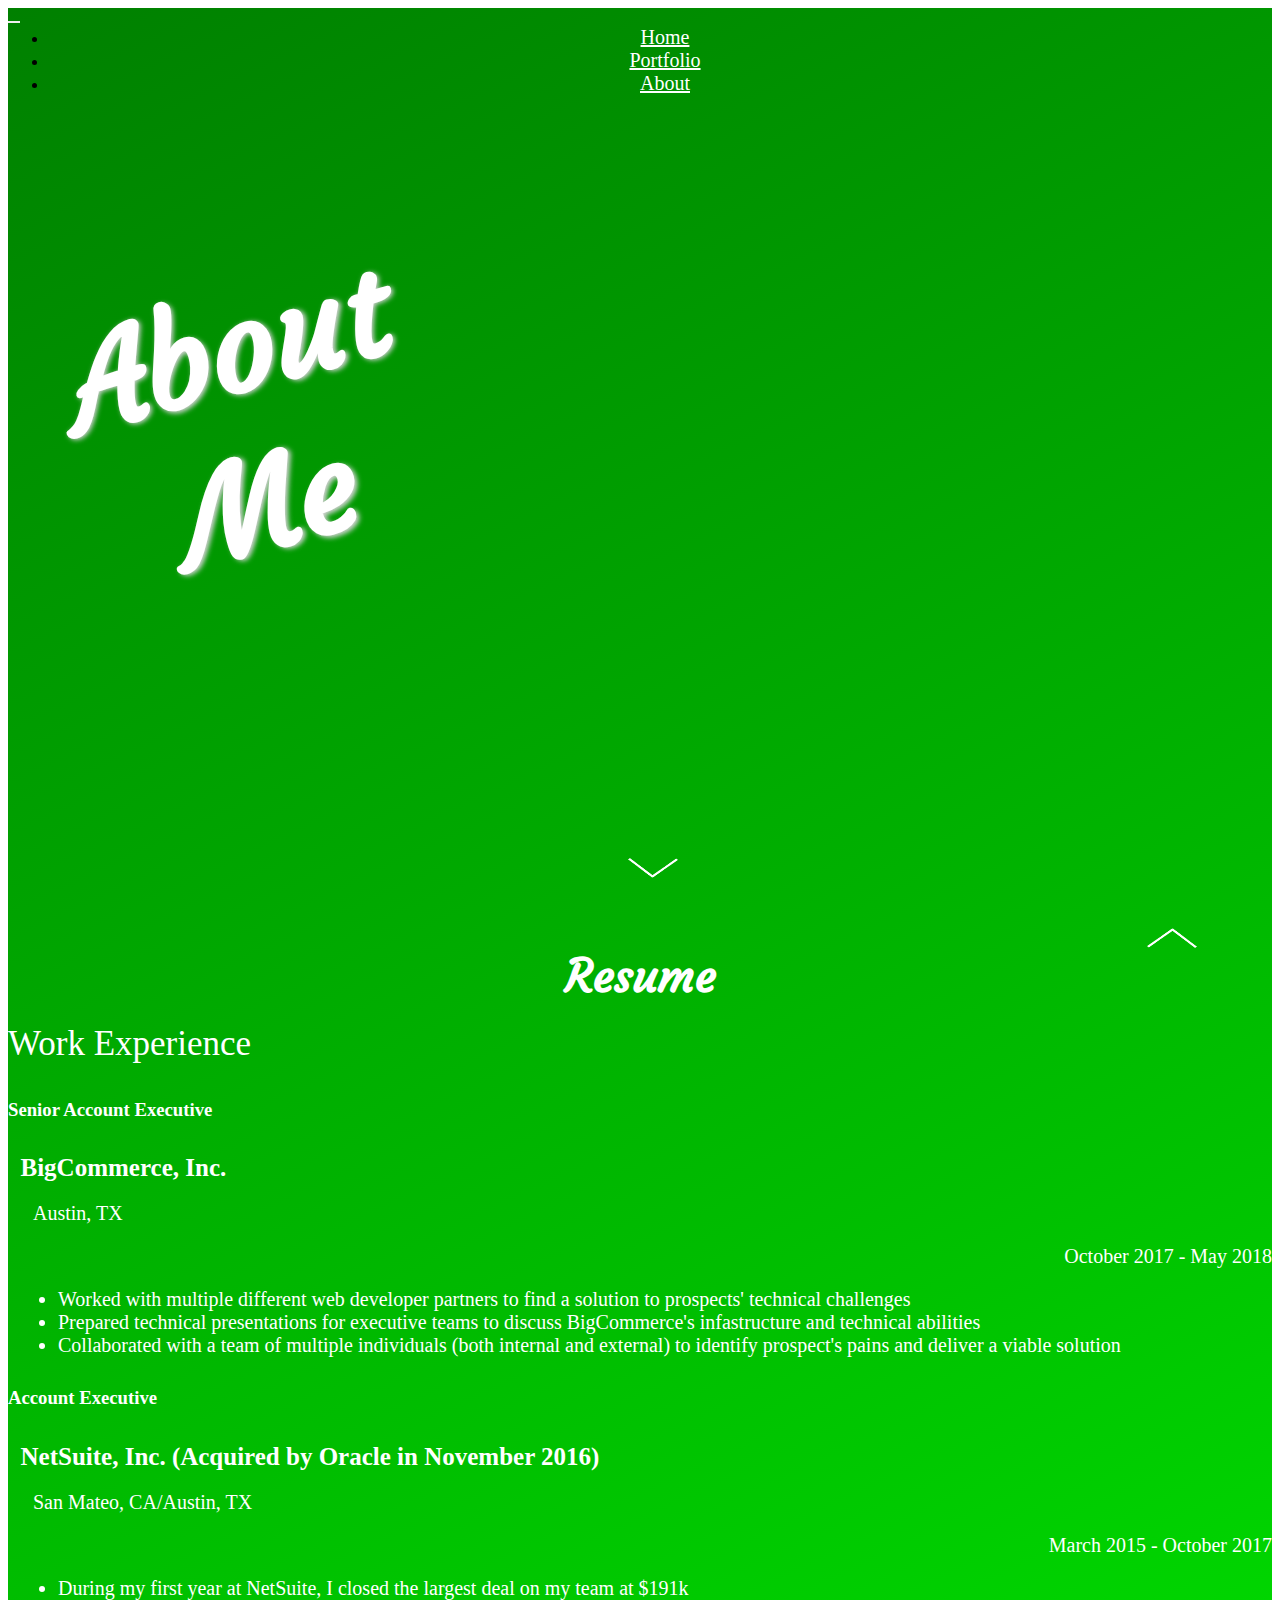
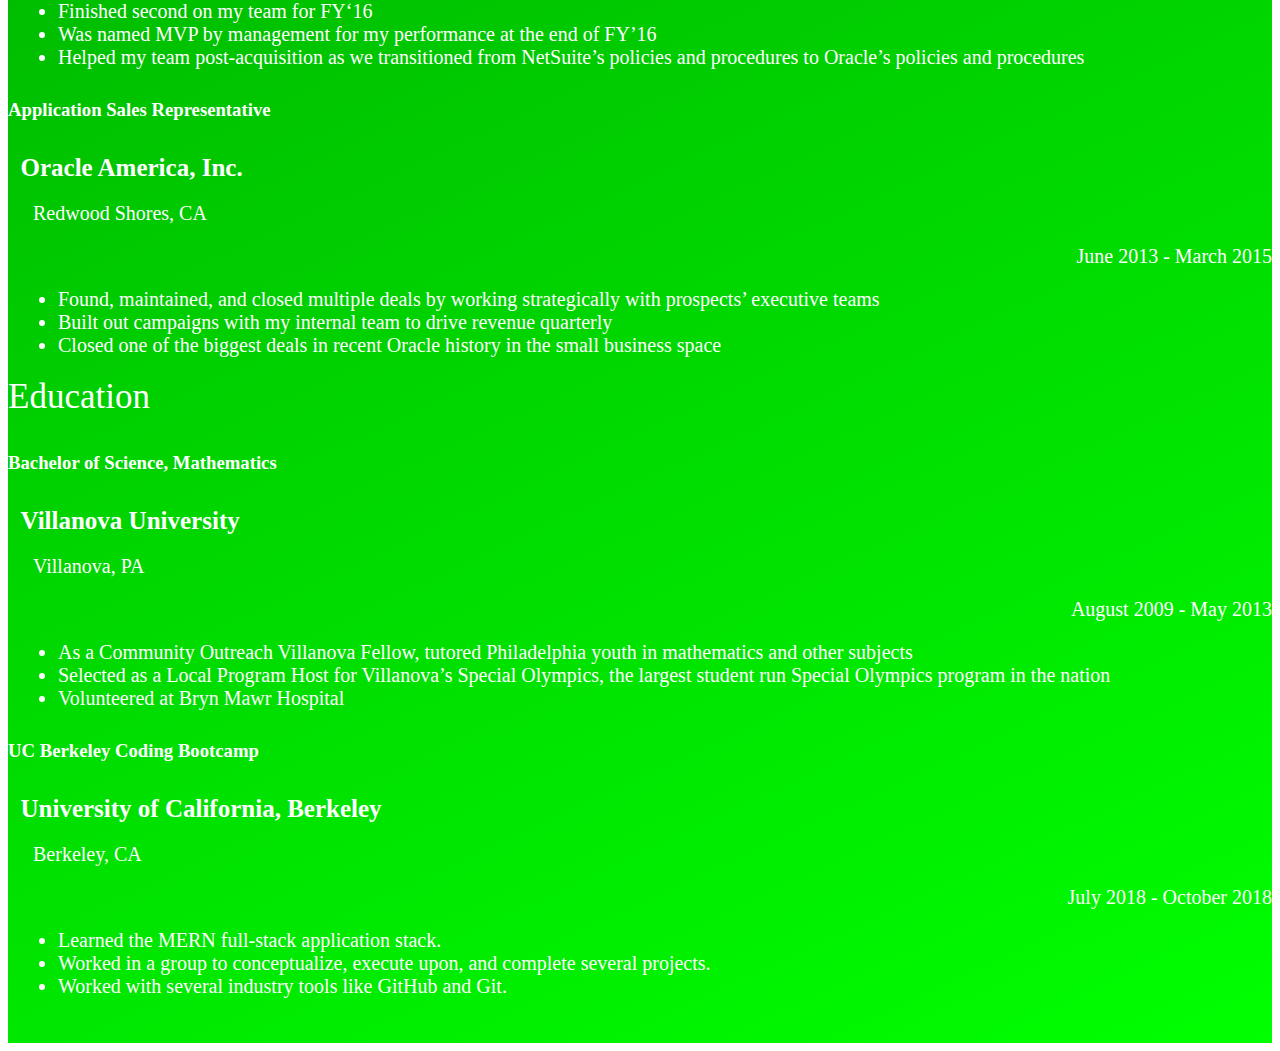
==== aboutme.html @ efe63c29 "updating some styling" ====
<!DOCTYPE html>
<html lang="en-us">
  <head>
    <meta charset="utf-8">
    <title>Grant Kourey's Portfolio</title>
    <link rel="stylesheet" href="https://stackpath.bootstrapcdn.com/bootstrap/4.1.3/css/bootstrap.min.css" integrity="sha384-MCw98/SFnGE8fJT3GXwEOngsV7Zt27NXFoaoApmYm81iuXoPkFOJwJ8ERdknLPMO" crossorigin="anonymous">
    <meta name="viewport" content="width=device-width, initial-scale=1, shrink-to-fit=no">
    <link href="https://fonts.googleapis.com/css?family=Courgette" rel="stylesheet">
    <link rel="stylesheet" href="assets/css/style.css">
  </head>
  <body>
    <div class="wrapper">

  <div class="jumbotron aboutmepage">
      <div class="firstdiv">
          <div class="container-fluid header-outer">
                <nav class="navbar navbar-expand-lg navbar-dark bg-transparent">
                  <button class="navbar-toggler" type="button" data-toggle="collapse" data-target="#navbarSupportedContent" aria-controls="navbarSupportedContent" aria-expanded="false" aria-label="Toggle navigation">
                    <span class="navbar-toggler-icon"></span>
                  </button>
                
                  <div class="collapse navbar-collapse" id="navbarSupportedContent">
                    <ul class="navbar-nav mr-auto">
                      <li class="nav-item">
                        <a class="nav-link" href="index.html">Home</a>
                      </li>
                      <li class="nav-item">
                          <a class="nav-link" href="portfolio.html">Portfolio</a>
                        </li>
                      <li class="nav-item">
                        <a class="nav-link" href="aboutme.html">About</a>
                      </li>
                    </ul>
                  </div>
                </nav>
    
              </div>
              <div class="row">
                <div class="col-4"></div>
                <div class="col-4 head-name-div">
              <h1 class="h1 head-name about-me-header">About<br>Me</h1>
          </div>
          <div class="col-4"></div>
    
          </div>
              <div class="scrollcont">
                  <img id="scroll"src="assets/images/scroll arrow.png">
                  </div>
            </div>
            <div class="resumeDiv">
                <div class="scrollContainer">
                <img class="scroll-up scroll-up-about" src="assets/images/scroll arrow.png"/>
              </div>
                <div class="container resumecontainer">
                  <h2 class="subHeader">Resume</h2>
                  <h3 class="resumesection">Work Experience</h2>
                  <div class="position">
                      <div class="row poscontainer">
                          <div class="col-md-7">
                            <h3 class="postitle">Senior Account Executive</h3>
                            <h4 class="poscompany">BigCommerce, Inc.</h4>
                            <p class="poslocation">Austin, TX</p>
                          </div>
                          <div class="col-md-5 posdates">
                            <p>October 2017 - May 2018</p>
                          </div>
                      </div>
                      <div class="row">
                          <div class="col-md-12">
                          <ul class="posdetail">
                              <li>Worked with multiple different web developer partners to find a solution to prospects' technical challenges</li>
                              <li>Prepared technical presentations for executive teams to discuss BigCommerce's infastructure and technical abilities</li>
                              <li>Collaborated with a team of multiple individuals (both internal and external) to identify prospect's pains and deliver a viable solution</li>
                          </ul>
                      </div>
                  </div>
                </div>
                <div class="position">
                        <div class="row poscontainer">
                            <div class="col-md-7">
                              <h3 class="postitle">Account Executive</h3>
                              <h4 class="poscompany">NetSuite, Inc. (Acquired by Oracle in November 2016)</h4>
                              <p class="poslocation">San Mateo, CA/Austin, TX</p>
                            </div>
                            <div class="col-md-5 posdates">
                              <p>March 2015 - October 2017</p>
                            </div>
                        </div>
                        <div class="row">
                            <div class="col-md-12">
                            <ul class="posdetail">
                                <li>During my first year at NetSuite, I closed the largest deal on my team at $191k</li>
                                <li>Finished second on my team for FY‘16</li>
                                <li>Was named MVP by management for my performance at the end of FY’16</li>
                                <li>Helped my team post-acquisition as we transitioned from NetSuite’s policies and procedures to Oracle’s policies and procedures</li>
                            </ul>
                        </div>
                    </div>
                  </div>
                  <div class="position">
                        <div class="row poscontainer">
                            <div class="col-md-7">
                              <h3 class="postitle">Application Sales Representative</h3>
                              <h4 class="poscompany">Oracle America, Inc.</h4>
                              <p class="poslocation">Redwood Shores, CA</p>
                            </div>
                            <div class="col-md-5 posdates">
                              <p>June 2013 - March 2015</p>
                            </div>
                        </div>
                        <div class="row">
                            <div class="col-md-12">
                            <ul class="posdetail">
                                <li>Found, maintained, and closed multiple deals by working strategically with prospects’ executive teams</li>
                                <li>Built out campaigns with my internal team to drive revenue quarterly</li>
                                <li>Closed one of the biggest deals in recent Oracle history in the small business space</li>
                            </ul>
                        </div>
                    </div>
                  </div>
                  <h3 class="resumesection">Education</h2>
                    <div class="position">
                        <div class="row poscontainer">
                            <div class="col-md-8">
                              <h3 class="postitle">Bachelor of Science, Mathematics</h3>
                              <h4 class="poscompany">Villanova University</h4>
                              <p class="poslocation">Villanova, PA</p>
                            </div>
                            <div class="col-md-4 posdates">
                              <p>August 2009 - May 2013</p>
                            </div>
                        </div>
                        <div class="row">
                            <div class="col-md-12">
                            <ul class="posdetail">
                                <li>As a Community Outreach Villanova Fellow, tutored Philadelphia youth in mathematics and other subjects</li>
                                <li>Selected as a Local Program Host for Villanova’s Special Olympics, the largest student run Special Olympics program in the nation</li>
                                <li>Volunteered at Bryn Mawr Hospital</li>
                            </ul>
                        </div>
                    </div>
                  </div>
                  <div class="position">
                      <div class="row poscontainer">
                          <div class="col-md-8">
                            <h3 class="postitle">UC Berkeley Coding Bootcamp</h3>
                            <h4 class="poscompany">University of California, Berkeley</h4>
                            <p class="poslocation">Berkeley, CA</p>
                          </div>
                          <div class="col-md-4 posdates">
                            <p>July 2018 - October 2018</p>
                          </div>
                      </div>
                      <div class="row">
                          <div class="col-md-12">
                          <ul class="posdetail">
                              <li>Learned the MERN full-stack application stack.</li>
                              <li>Worked in a group to conceptualize, execute upon, and complete several projects.</li>
                              <li>Worked with several industry tools like GitHub and Git.</li>
                          </ul>
                      </div>
                  </div>
                </div>
                </div>
              </div>
            </div>
            </div>



  <script
  src="https://code.jquery.com/jquery-3.3.1.min.js"
  integrity="sha256-FgpCb/KJQlLNfOu91ta32o/NMZxltwRo8QtmkMRdAu8="
  crossorigin="anonymous"></script>
      <script src="https://cdnjs.cloudflare.com/ajax/libs/popper.js/1.14.3/umd/popper.min.js" integrity="sha384-ZMP7rVo3mIykV+2+9J3UJ46jBk0WLaUAdn689aCwoqbBJiSnjAK/l8WvCWPIPm49" crossorigin="anonymous"></script>
      <script src="https://stackpath.bootstrapcdn.com/bootstrap/4.1.3/js/bootstrap.min.js" integrity="sha384-ChfqqxuZUCnJSK3+MXmPNIyE6ZbWh2IMqE241rYiqJxyMiZ6OW/JmZQ5stwEULTy" crossorigin="anonymous"></script>
  <script src="assets/javascript/script.js"></script>
    </body>
</html>
---- assets/css/style.css ----
.jumbotron {
    min-height: 200vh;
    width:100%;
    padding:0px;
    border-radius: 0px;
    margin-bottom:0px;
}
.homepage {
    background-image: linear-gradient(155deg,rgb(35, 95, 155), rgb(5, 108, 156), rgb(5, 108, 156),rgb(66, 176, 244));
}
.portpage {
    background-image: linear-gradient(155deg,rgb(255, 140, 0), rgb(255, 165, 0), rgb(255, 215, 0));
}
.aboutmepage {
    background-image: linear-gradient(155deg,rgb(0, 128, 0), rgb(0,190,0), rgb(0, 256, 0));
}
.navbar-nav {
    margin:0 auto;
    text-align:center;
}
.nav-link{
    color:white !important;
    margin-left:10px;
    font-size: 20px;
}
.navbar-toggler {
    border: none;
}
.nav-link:hover {
    border-bottom: 2px solid white;
    padding-bottom: 6px;
}
.firstdiv {
    height: 100vh;
}
.head-name-div {
    position:relative;
    margin-top: 85px;
}
.head-name {
    font-family: 'Courgette', cursive;
    color:white;
    font-size: 10vw;
    transform: rotate(-15deg);
    text-align: center;
    text-shadow: 2px 2px 5px lightgrey;
    position:absolute;
}

.heading {
    font-size: 15vw;
    position:absolute;

}
.subheading {
    font-size: 25px;
    color: white;
    position: absolute;
    top: 375px;
    right: 0px;
}
#scroll {
    position:absolute;
    height:20px;
    width: 50px;
    margin-left:-20px;
}
.scrollcont:hover {
    cursor: pointer;
}
.scrollcont {
    position:absolute;
    bottom : 50px;
    text-align:center;
    width:100%;
}
.port-head {
    left: -50px;
}
.secondDiv {
    position:relative;
    min-height:100vh;
    padding-top: 0px;
}
.resumeDiv {
    position:relative;
    padding-top: 20px;
    padding-bottom: 25px;
}
.scroll-up {
    transform: rotate(180deg);
    height:20px;
    width: 50px;
    position:absolute;
    right: 75px;
    cursor: pointer;
}
.aboutText {
    color:white;
    margin-bottom: 0px;
    padding-bottom: 25px;   
}
.summarycontainer {
    padding-top: 35vh;
}
.subHeader {
    text-align:center;
    font-family: 'Courgette', cursive;
    font-size: 45px;
    color:white;
    margin-bottom: 0px;
    margin-top: 0px;
}
.aboutText {
    font-size: 20px;
    text-align:center;
    margin-top: 25px;
}
.about-me-header {
    left: 75px;
}
.resumecontainer {
    margin-top: 20px;
    color: white;
}
.resumesection {
    font-size: 35px;
    font-weight:  300;
    margin-top: 20px;
}
.poscontainer {
    margin-top: 30px;
}
.postitle {
    margin-bottom: 5px;
}
.poscompany {
    font-size: 25px;
    margin-left: 12.5px;
    margin-bottom: 5px;
}
.poslocation {
    margin-left: 25px;
    font-size: 20px;
}
.posdates {
    text-align: right;
    font-size: 20px;
    font-weight: 500;
}
.posdetail {
    font-size: 20px;
    margin-left: 10px;
}
.col-4 {
    padding: 0px;
}
.row {
    max-width: 100vw;
}
.portcontainer {
    padding-top: 50px;
}
.portrow {
    text-align:center;
    margin-top: 25px;
}
.github {
    background-color: black;
    border: none;
    margin-top: 10px;
}
.card-grid {
    width: 18rem;
    height: 360px;
    margin: 30px;
    display: inline-block;
    border-radius: 5px;
}
.card-img-top {
    height: 160px;
}
.back {
    background-color:white;
    border-radius: 5px;
}
.list-group {
    margin-bottom: 10px;
}
.rotate {
    font-size: 10px;
    text-align:right;
    padding-right: 20px;
    position: absolute;
    bottom: -10px;
    right: -10px;
    display:none;
}

@media (max-width: 1201px) {
    .head-name {
        font-size:11vw;
        left: 0px;
        top: 25px;
    }
    .subheading {
        font-size: 2.2vw;
        right: -65px;
        top: 300px;
    }
    .summarycontainer {
        position:absolute;
        top: 18vw;
        left: 0;
        right:0;
        margin:auto;
        padding: 0px 25px;
    }
    .port-head {
        left: -40px;
        top: 25px;
    }
    .about-me-header {
        left: 40px;
        top: 50px;
    }
    .rotate {
        display: block;
    }
}
@media (max-width: 993px) {
    .head-name-div {
        margin-top: 15vh;
    }
    .head-name {
        font-size:13vw;
        left: -40px;
        top: 0px;
    }
    .subheading {
        font-size: 2.5vw;
        right: -50px;
        top: 160px;
    }
    .summarycontainer {
        padding-top: 22vw;
        padding: 0px 25px;
    }
    .port-head {
        left: -40px;
        top: 300px;
    }
    .about-me-header {
        left: -40px;
        top: 0px;
    }
}
@media (max-width: 769px) {
    .head-name {
        font-size:17vw;
        left: -60px;
        top: 20px;
    }
    .subheading {
        font-size: 3vw;
        right: -90px;
        top: 350px;
    }
    .summarycontainer {
        padding-top: 22vw;
        padding: 20px 25px;
    }
    .port-head {
        left: -125px;
        top: 40px;
    }
    .about-me-header {
        left: -20px;
        top: 40px;
    }
    .posdates {
        text-align:left;
    }
}
@media (max-width: 700px) {
    .head-name {
        font-size:17vw;
        left: -60px;
        top: 50px;
    }
    .subheading {
        font-size: 3vw;
        right: -90px;
        top: 135px;
    }
    .summarycontainer {
        margin-top: 22vw;
        padding: 0px 25px;
    }
    .port-head {
        left: -40px;
        top: 20px;
    }
    .about-me-header {
        left: -40px;
        top: 20px;
    }
    .posdates {
        text-align:left;
    }
}
@media (max-width: 577px) {
    .head-name-div {
        margin-top: 20vh;
    }
    .head-name {
        font-size:20vw;
        left: -50px;
        top: -40px;
    }
    .subheading {
        font-size: 4vw;
        right: -70px;
        top: 160px;
    }
    .summarycontainer {
        margin-top: 0px;
        padding: 0px 25px;
    }
    .port-head {
        left: -75px;
        top: -40px;
    }
    .about-me-header {
        left: -30px;
        bottom: 10px;
    }
    .scrollContainer {
        display: none;
    }
    .firstdiv {
        height: 90vh;
    }
}

@media (max-height: 500px) {
    .head-name {
        font-size:11vw;
        right: -20px;
        top: -55px;
    }
    .subheading {
        font-size: 2.5vw;
        bottom: -150px;
        right: -40px;
    }
    .port-head {
        top: -30px;
        left: -10px;
    }
    .about-me-header {
        top: -25px;
        left: 10px;
    }
    .scroll-up {
        display: none;
    }
    .summarycontainer {
        padding-top: 50px;
    }
}
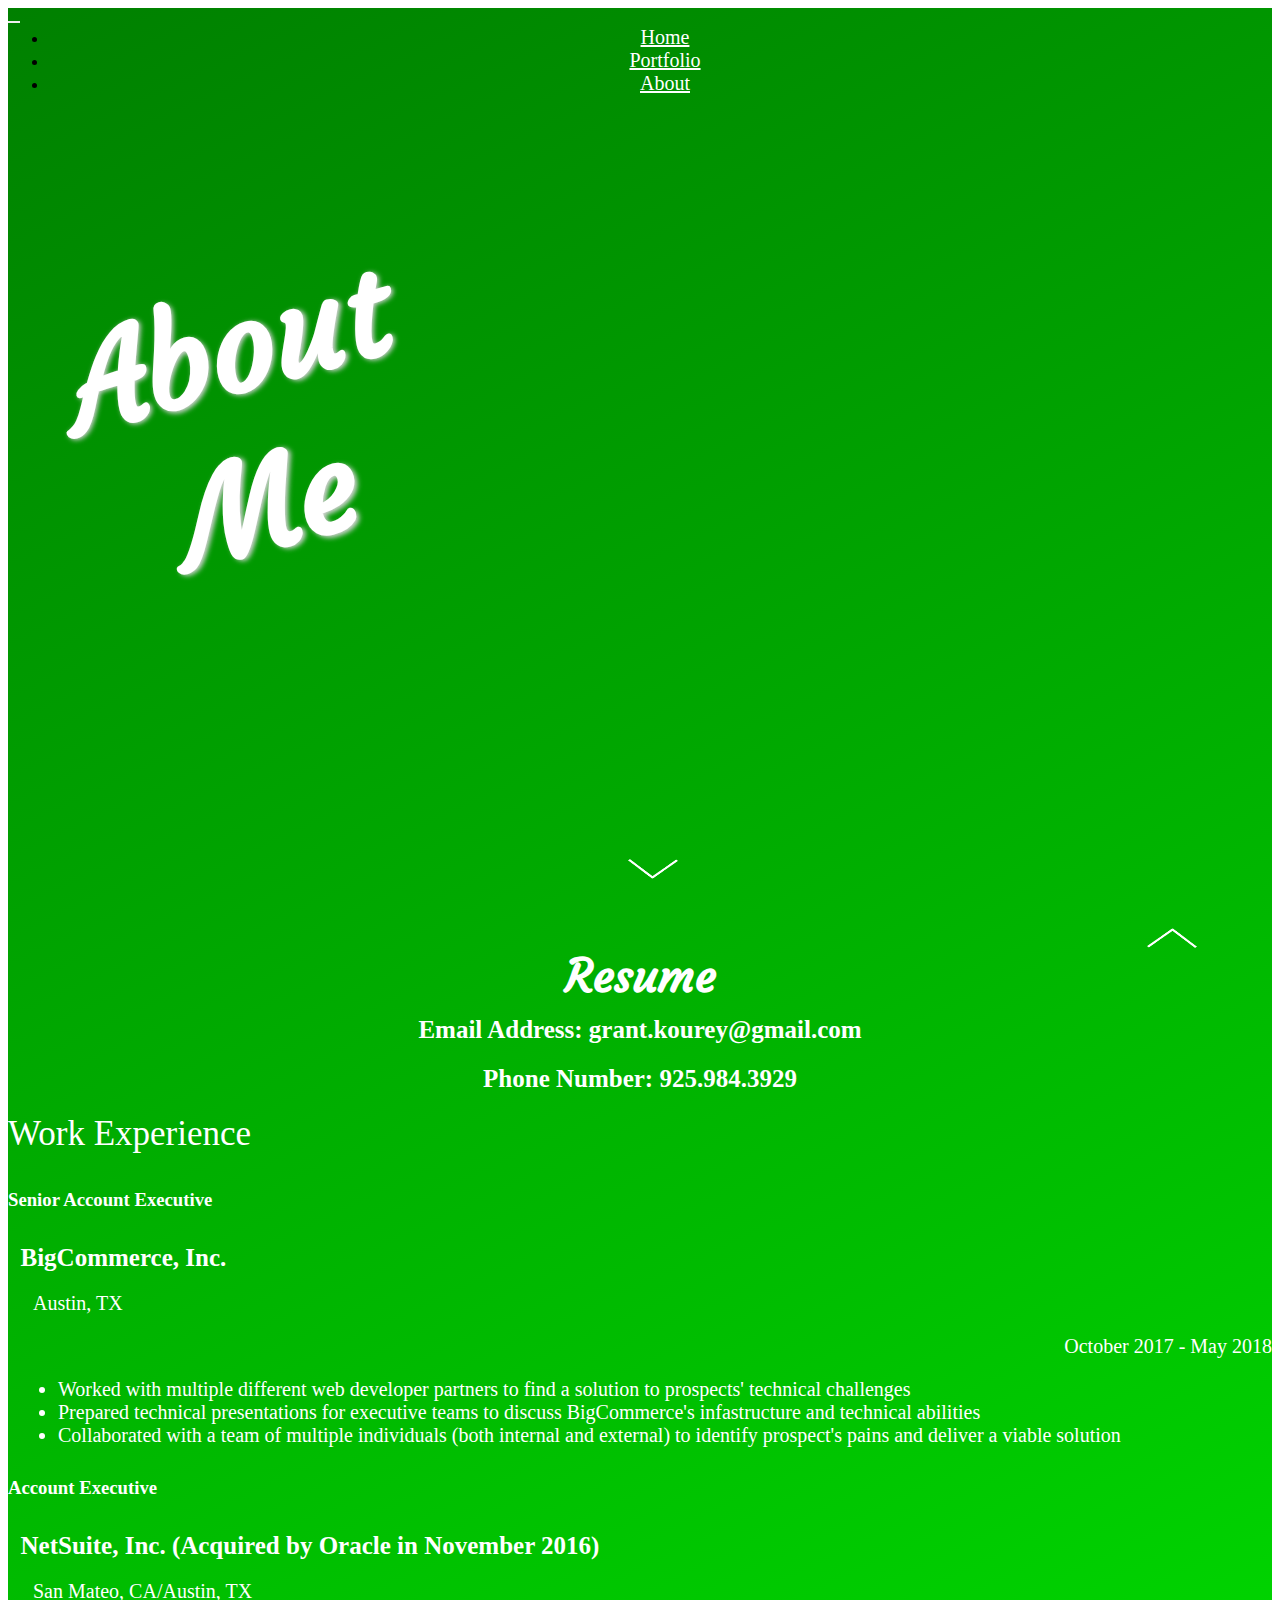
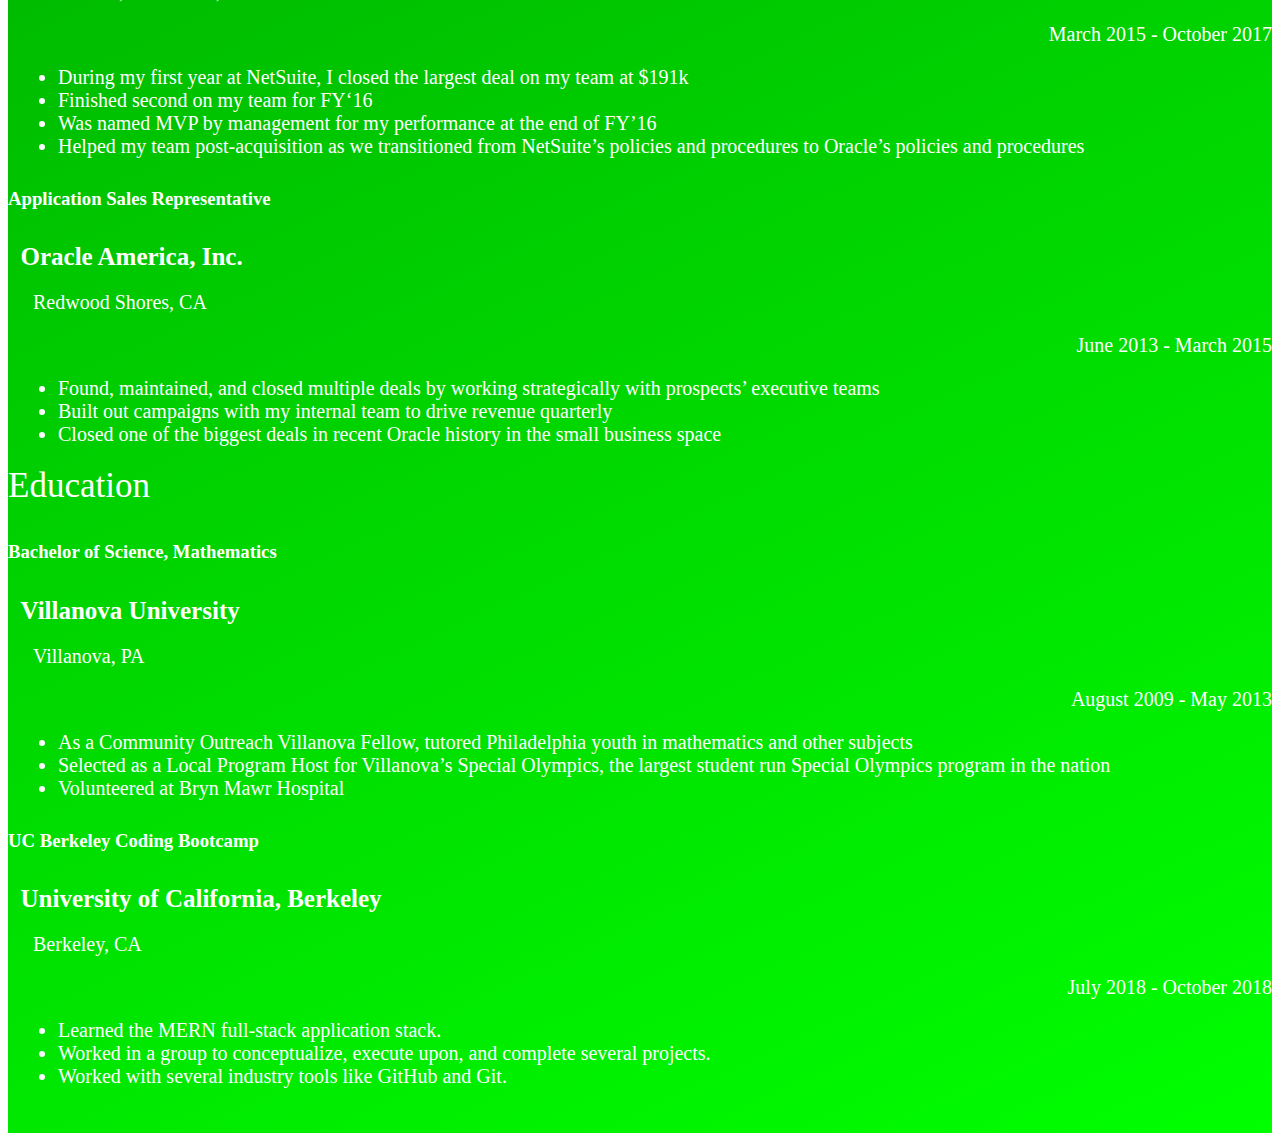
==== commit 273d926d: "fixed the link in the hangman code, wasn't going to code" ====
--- a/aboutme.html
+++ b/aboutme.html
@@ -53,6 +53,8 @@
               </div>
                 <div class="container resumecontainer">
                   <h2 class="subHeader">Resume</h2>
+                  <h2 class="contactinfo">Email Address: grant.kourey@gmail.com</h2>
+                  <h2 class="contactinfo">Phone Number: 925.984.3929</h2>
                   <h3 class="resumesection">Work Experience</h2>
                   <div class="position">
                       <div class="row poscontainer">
--- a/assets/css/style.css
+++ b/assets/css/style.css
@@ -196,6 +196,11 @@
     right: -10px;
     display:none;
 }
+.contactinfo {
+    font-size:25px;
+    text-align:center;
+    margin-top: 12px;
+}
 
 @media (max-width: 1201px) {
     .head-name {
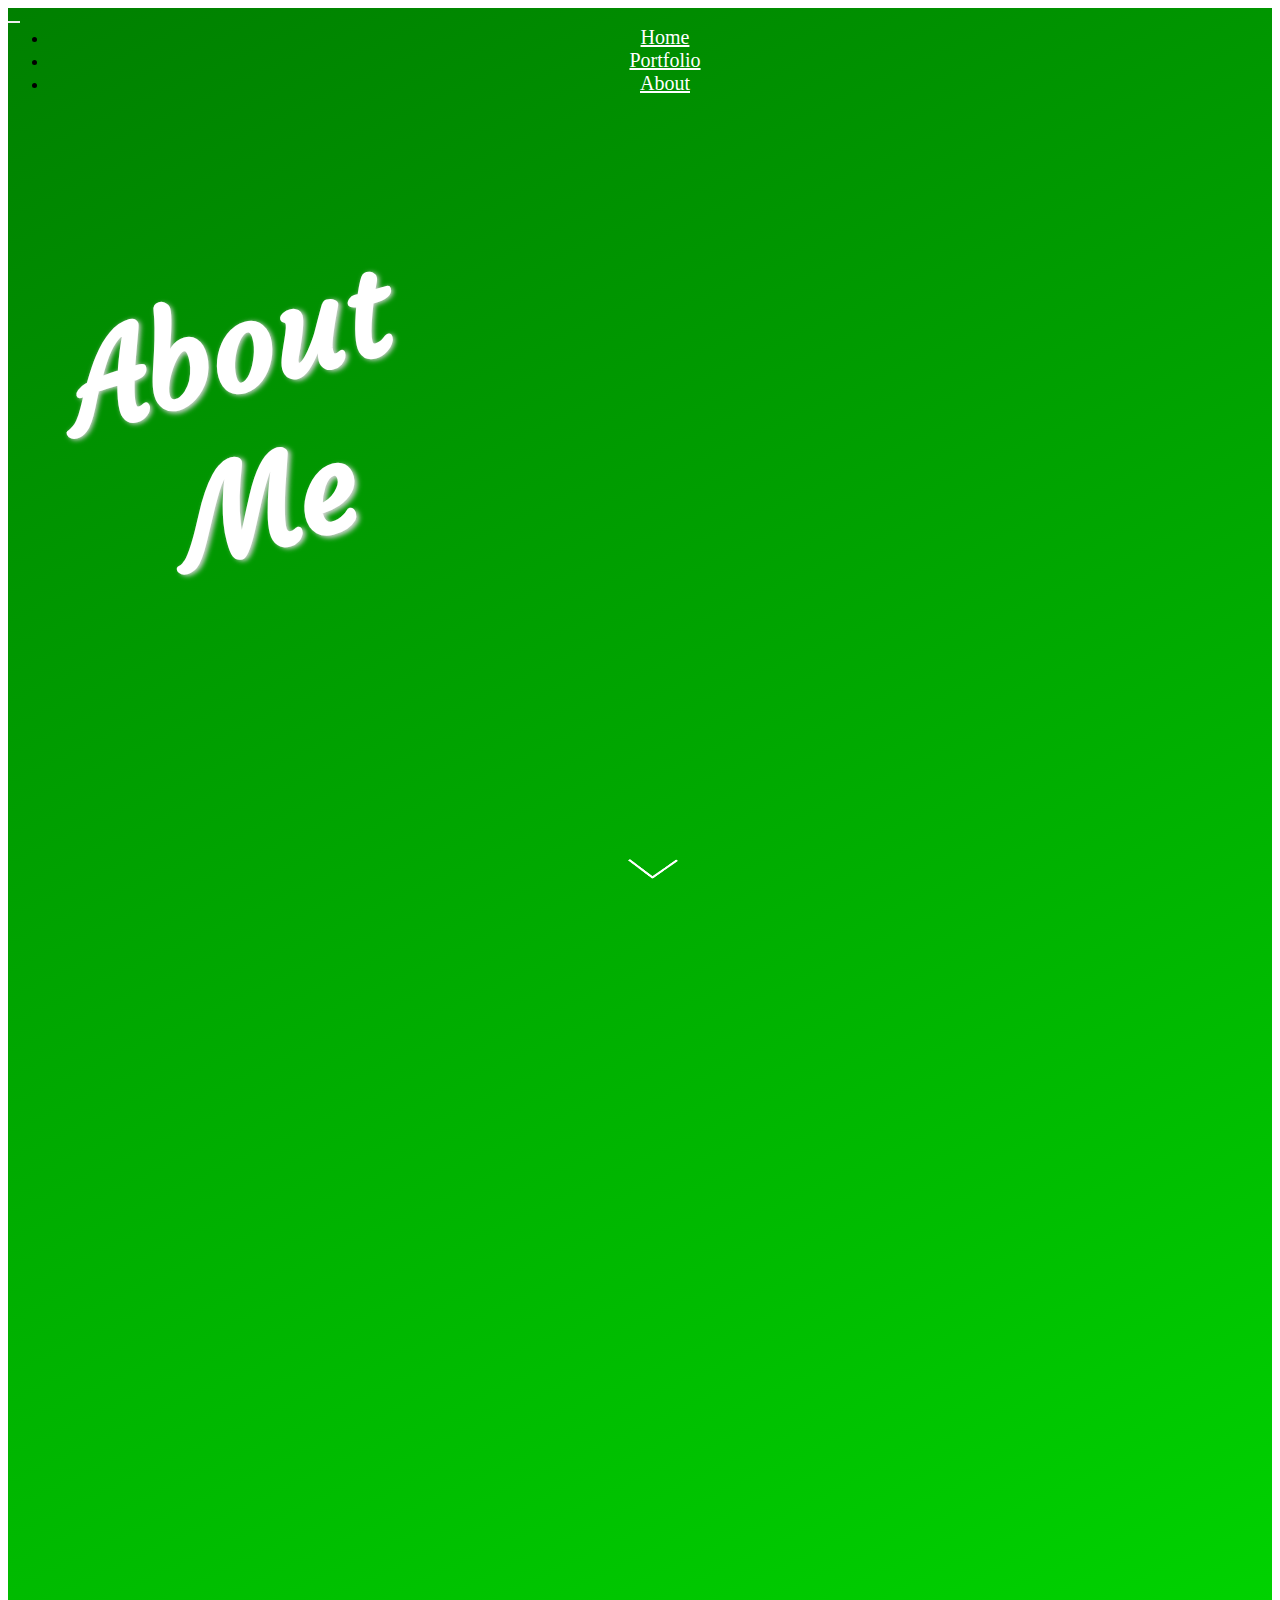
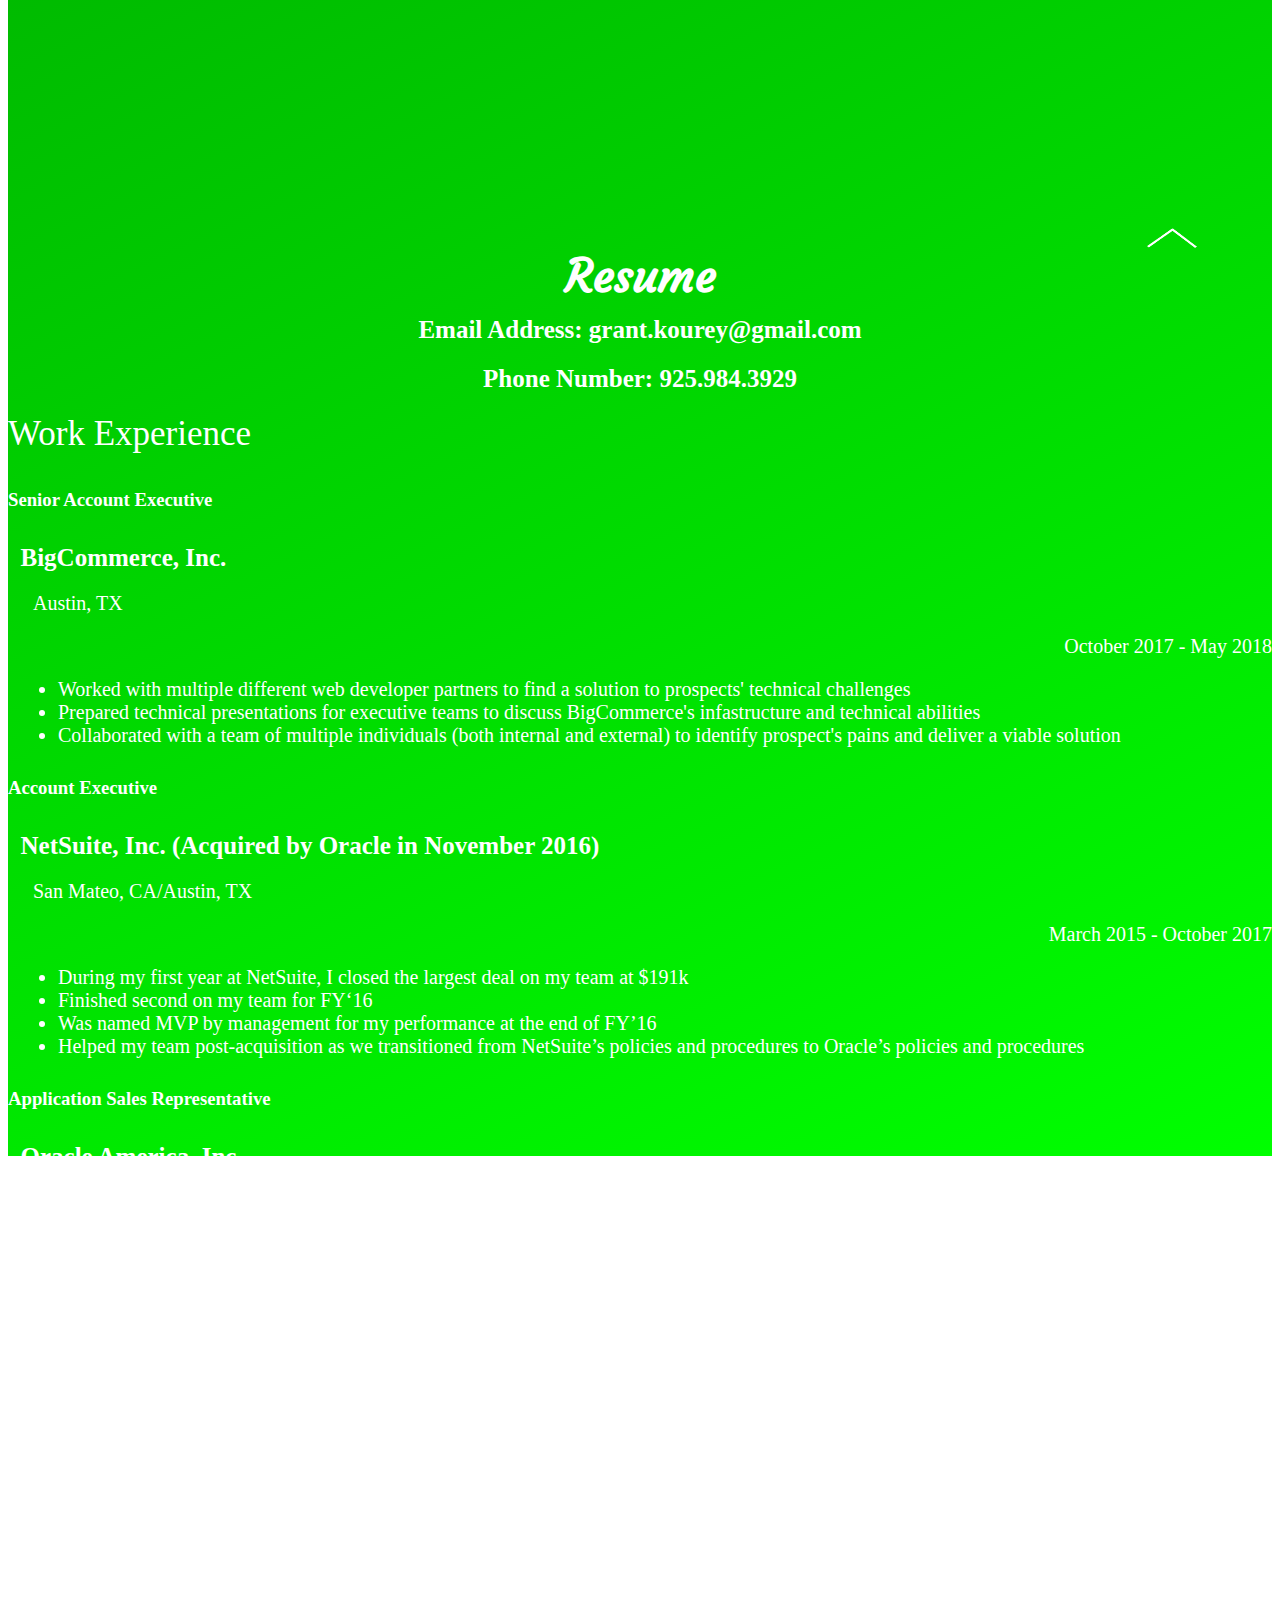
==== commit c11bcc5a: "adding some more animations" ====
--- a/aboutme.html
+++ b/aboutme.html
@@ -158,7 +158,7 @@
                           <ul class="posdetail">
                               <li>Learned the MERN full-stack application stack.</li>
                               <li>Worked in a group to conceptualize, execute upon, and complete several projects.</li>
-                              <li>Worked with several industry tools like GitHub and Git.</li>
+                              <li>Learned and further developed multiple skills including: HTML/CSS, JavaScript, Node.js, MySQL, Sequelize, MongoDB, Mongoose, Express, React and Handlebars</li>
                           </ul>
                       </div>
                   </div>
--- a/assets/css/style.css
+++ b/assets/css/style.css
@@ -84,6 +84,7 @@
 }
 .resumeDiv {
     position:relative;
+    top:100vh;
     padding-top: 20px;
     padding-bottom: 25px;
 }
@@ -102,6 +103,8 @@
 }
 .summarycontainer {
     padding-top: 35vh;
+    position:relative;
+    left: 100vw;
 }
 .subHeader {
     text-align:center;
